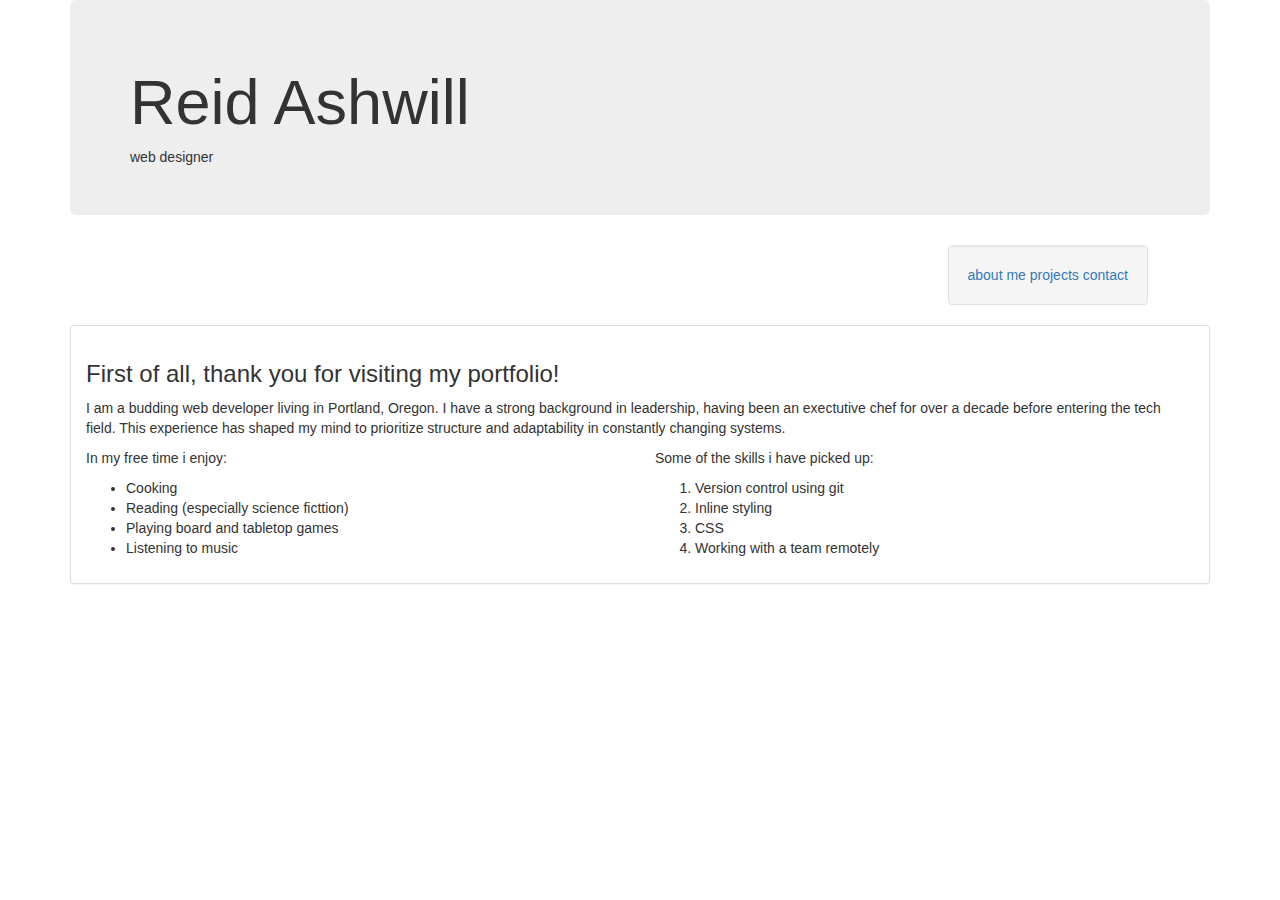
==== aboutme.html @ 36ee177a "fix consistency in jumbotron header across all pages" ====
<!DOCTYPE html>
<html lang="en">
  <head>
    <link href="css/bootstrap.css" rel="stylesheet" type="text/css">
    <link href="css/styles.css" rel="stylesheet" type="text/css">
    <title>Reid Ashwill - About</title>
  </head>
  <body>
    <div class="container">
      
      <div class="jumbotron">
        <h1>Reid Ashwill</h1>
        <medium>web designer</medium>
      </div>
      
      <div class="row">
        <div class="col-md-6 col-md-offset-9">
          <div id="navigation" class="well">
            <a href="aboutme.html">about me </a>
            <a href="projects.html">projects </a>
            <a href="contact.html">contact </a>
          </div> 
        </div>
      </div>
      <div class="panel panel-default">
        <div class="panel-body">
          <h3>First of all, thank you for visiting my portfolio!</h3>
          <p>I am a budding web developer living in Portland, Oregon.  I have a strong background in leadership, having been an exectutive chef for over a decade before entering the tech field.  This experience has shaped my mind to prioritize structure and adaptability in constantly changing systems.</p>
          
          <div class="row">
            <div class="col-md-6">
              <p>In my free time i enjoy:</p>
              <ul>
                <li>Cooking</li>
                <li>Reading (especially science ficttion)</li>
                <li>Playing board and tabletop games</li>
                <li>Listening to music</li>
              </ul>
            </div>
            <div class="col-md-6">
              <p>Some of the skills i have picked up:</p>
              <ol>
                <li>Version control using git</li>
                <li>Inline styling</li>
                <li>CSS</li>
                <li>Working with a team remotely</li>
              </ol>
            </div>
          </div>   
        </div>
      </div>


    </div>
  </body>
</html>
---- css/styles.css ----
#navigation{
  width: max-content;
}
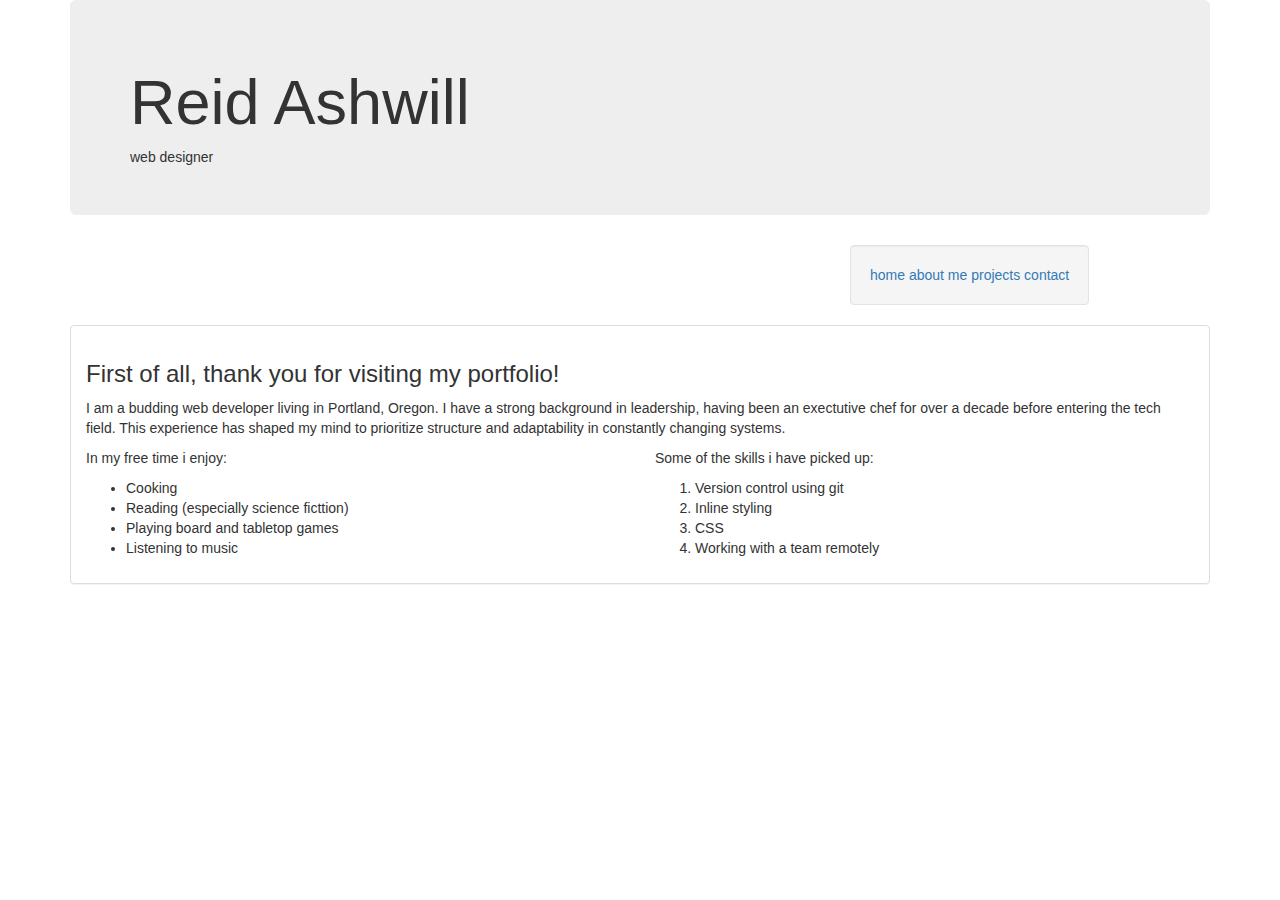
==== commit a1029621: "add panel on index main content area to match format of the rest of the site" ====
--- a/aboutme.html
+++ b/aboutme.html
@@ -14,8 +14,9 @@
       </div>
       
       <div class="row">
-        <div class="col-md-6 col-md-offset-9">
+        <div class="col-md-6 col-md-offset-8">
           <div id="navigation" class="well">
+            <a href="index.html">home </a>
             <a href="aboutme.html">about me </a>
             <a href="projects.html">projects </a>
             <a href="contact.html">contact </a>
--- a/css/styles.css
+++ b/css/styles.css
@@ -1,3 +1,3 @@
 #navigation{
   width: max-content;
-}+}
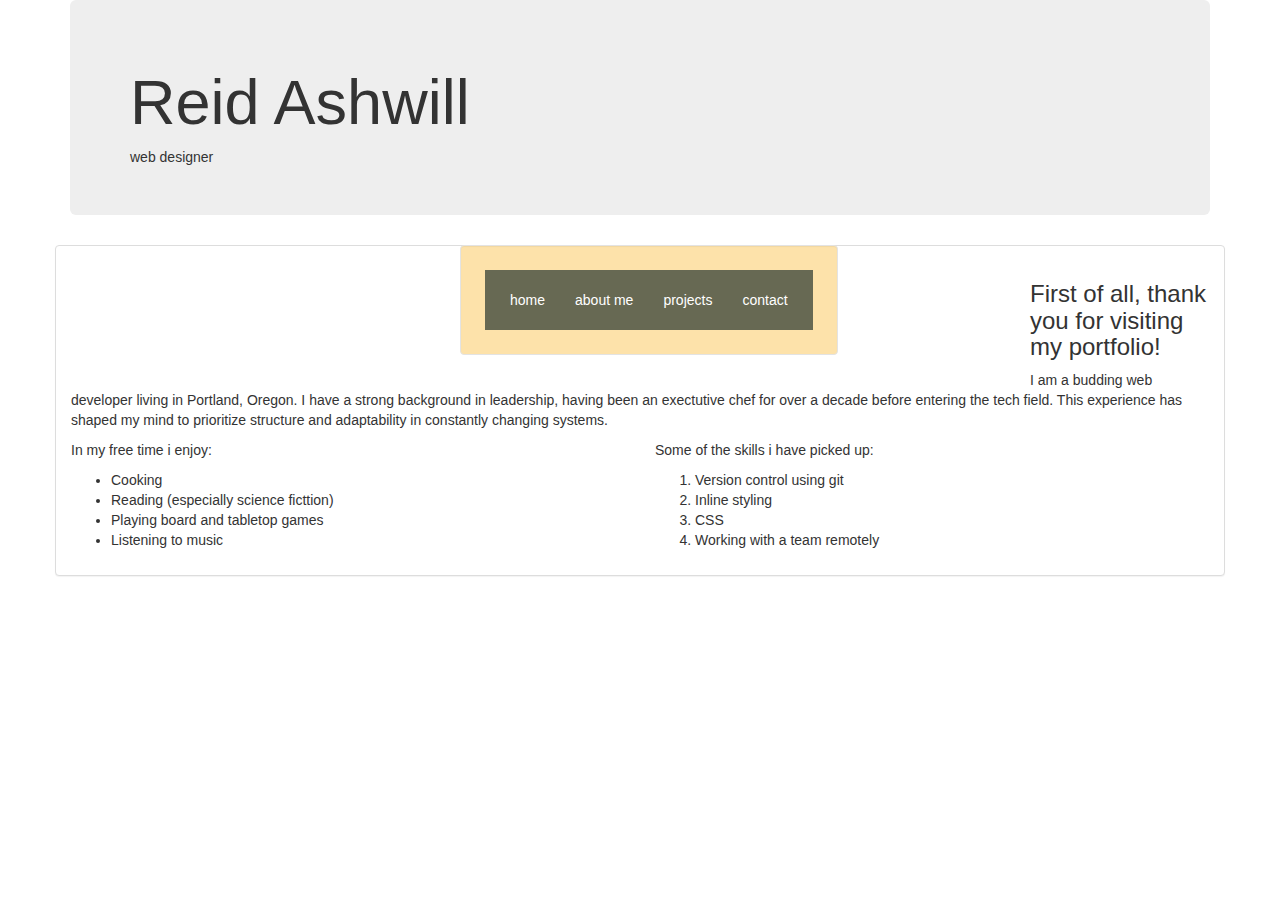
==== commit 05252180: "fix indentation and syntax" ====
--- a/aboutme.html
+++ b/aboutme.html
@@ -12,17 +12,17 @@
         <h1>Reid Ashwill</h1>
         <medium>web designer</medium>
       </div>
-      
       <div class="row">
-        <div class="col-md-6 col-md-offset-8">
-          <div id="navigation" class="well">
-            <a href="index.html">home </a>
-            <a href="aboutme.html">about me </a>
-            <a href="projects.html">projects </a>
-            <a href="contact.html">contact </a>
-          </div> 
-        </div>
-      </div>
+      <div class="col-md-6 col-md-offset-4">
+        <div id="navigation" class="well">
+          <ul class="nav-ul">
+            <li class="nav-li"><a href="index.html">home </a></li> 
+            <li class="nav-li"><a href="aboutme.html">about me </a></li>
+            <li class="nav-li"><a href="projects.html">projects </a></li>
+            <li class="nav-li"><a href="contact.html">contact </a></li>
+          </ul>  
+        </div> 
+      </div>        
       <div class="panel panel-default">
         <div class="panel-body">
           <h3>First of all, thank you for visiting my portfolio!</h3>
--- a/css/styles.css
+++ b/css/styles.css
@@ -1,3 +1,29 @@
 #navigation{
   width: max-content;
 }
+.nav-ul {
+  list-style-type: none;
+  margin: 5px;
+  padding: 10px;
+  overflow: hidden;
+  background-color: #676953;
+}
+
+.nav-li {
+  float: left;
+}
+
+.nav-li a {
+  display: block;
+  color: white;
+  text-align: center;
+  padding: 10px 15px;
+}
+
+.nav-li a:hover {
+  background-color: #FDE2AA;
+  color: black;
+}
+.well{
+  background-color: #FDE2AA;
+}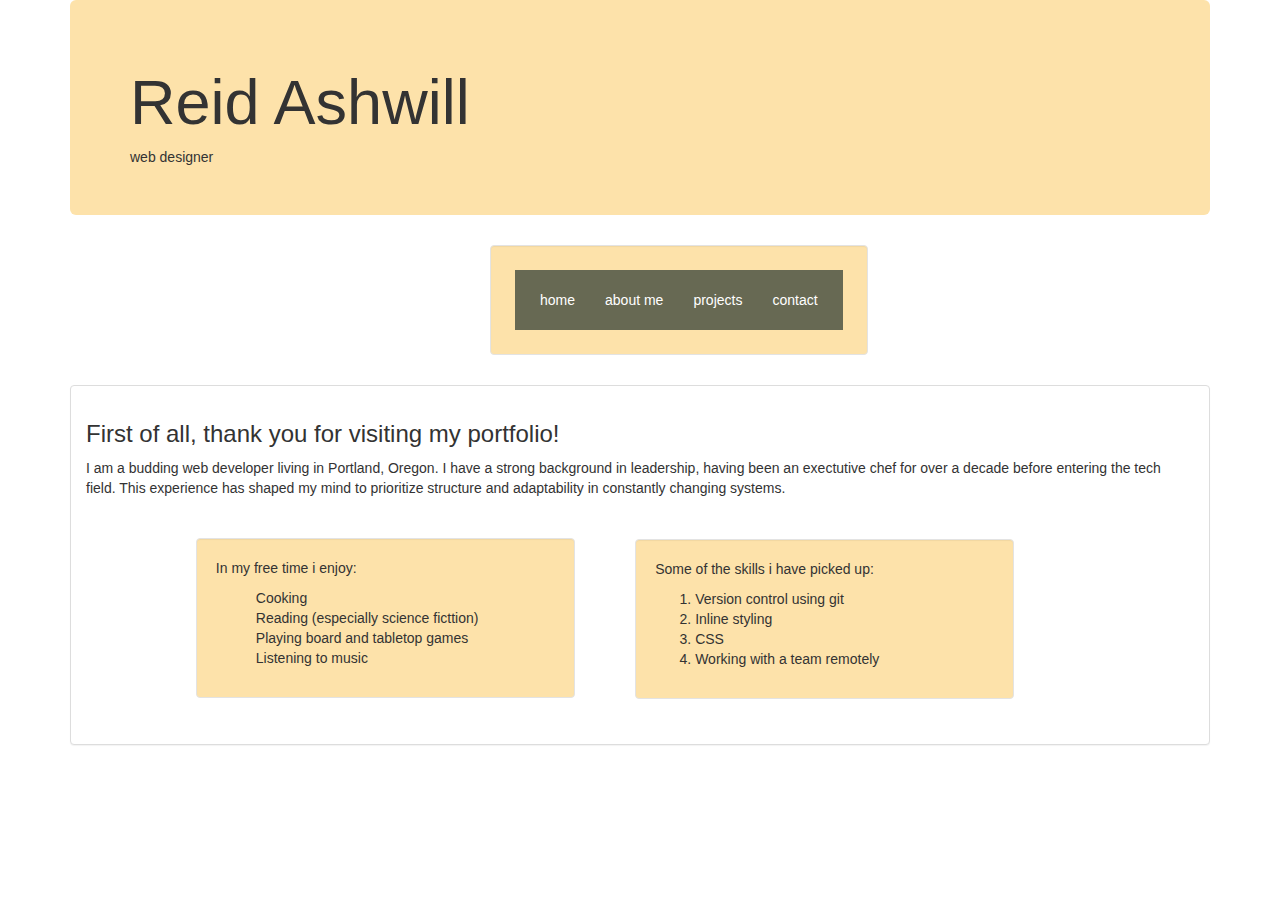
==== commit 1e38a1f3: "add more css styling" ====
--- a/aboutme.html
+++ b/aboutme.html
@@ -3,7 +3,7 @@
   <head>
     <link href="css/bootstrap.css" rel="stylesheet" type="text/css">
     <link href="css/styles.css" rel="stylesheet" type="text/css">
-    <title>Reid Ashwill - About</title>
+    <title>Reid Ashwill</title>
   </head>
   <body>
     <div class="container">
@@ -11,25 +11,27 @@
       <div class="jumbotron">
         <h1>Reid Ashwill</h1>
         <medium>web designer</medium>
-      </div>
-      <div class="row">
-      <div class="col-md-6 col-md-offset-4">
-        <div id="navigation" class="well">
-          <ul class="nav-ul">
-            <li class="nav-li"><a href="index.html">home </a></li> 
-            <li class="nav-li"><a href="aboutme.html">about me </a></li>
-            <li class="nav-li"><a href="projects.html">projects </a></li>
-            <li class="nav-li"><a href="contact.html">contact </a></li>
-          </ul>  
-        </div> 
-      </div>        
+      </div>     
+      <div class="row">         
+        <div class="col-md-6 col-md-offset-4">
+          <div id="navigation" class="well">
+            <ul class="nav-ul">
+              <li class="nav-li"><a href="index.html">home </a></li> 
+              <li class="nav-li"><a href="aboutme.html">about me </a></li>
+              <li class="nav-li"><a href="projects.html">projects </a></li>
+              <li class="nav-li"><a href="contact.html">contact </a></li>
+            </ul>  
+          </div> 
+        </div>        
+      </div>      
       <div class="panel panel-default">
         <div class="panel-body">
           <h3>First of all, thank you for visiting my portfolio!</h3>
           <p>I am a budding web developer living in Portland, Oregon.  I have a strong background in leadership, having been an exectutive chef for over a decade before entering the tech field.  This experience has shaped my mind to prioritize structure and adaptability in constantly changing systems.</p>
           
           <div class="row">
-            <div class="col-md-6">
+            <div class="col-md-1"></div>
+            <div class="col-md-4 well">
               <p>In my free time i enjoy:</p>
               <ul>
                 <li>Cooking</li>
@@ -38,7 +40,8 @@
                 <li>Listening to music</li>
               </ul>
             </div>
-            <div class="col-md-6">
+            <div class="col-md-2"></div>
+            <div class="col-md-4 well">
               <p>Some of the skills i have picked up:</p>
               <ol>
                 <li>Version control using git</li>
@@ -47,6 +50,7 @@
                 <li>Working with a team remotely</li>
               </ol>
             </div>
+            <div class="col-md-1"></div>
           </div>   
         </div>
       </div>
--- a/css/styles.css
+++ b/css/styles.css
@@ -1,6 +1,11 @@
 #navigation{
   width: max-content;
 }
+.jumbotron{
+  background-color: #FDE2AA;
+  margin-bottom: 0;
+}
+ul{list-style-type: none;}
 .nav-ul {
   list-style-type: none;
   margin: 5px;
@@ -26,4 +31,5 @@
 }
 .well{
   background-color: #FDE2AA;
+  margin: 30px;
 }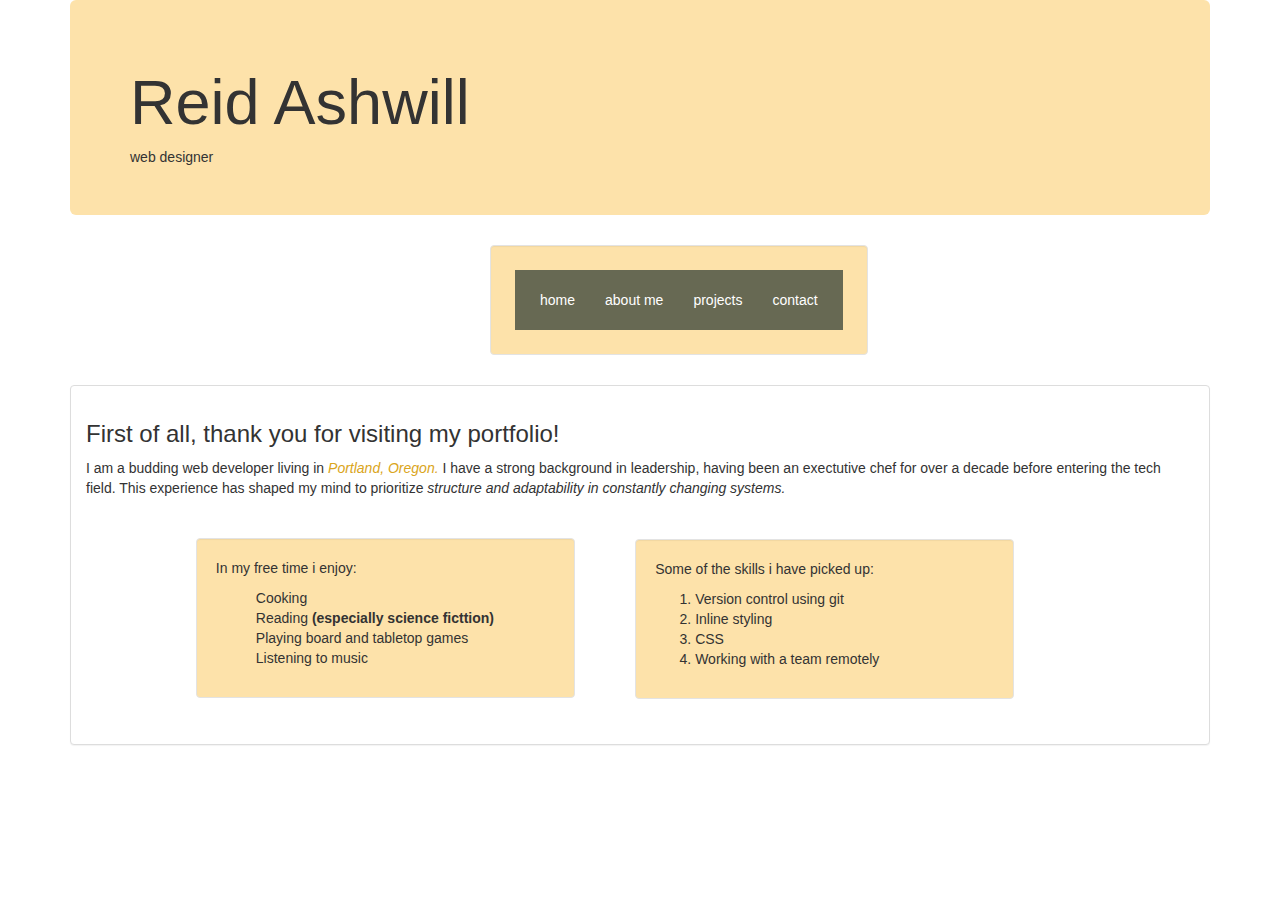
==== commit 3f3cf9a9: "add inline HTML styling" ====
--- a/aboutme.html
+++ b/aboutme.html
@@ -27,7 +27,7 @@
       <div class="panel panel-default">
         <div class="panel-body">
           <h3>First of all, thank you for visiting my portfolio!</h3>
-          <p>I am a budding web developer living in Portland, Oregon.  I have a strong background in leadership, having been an exectutive chef for over a decade before entering the tech field.  This experience has shaped my mind to prioritize structure and adaptability in constantly changing systems.</p>
+          <p>I am a budding web developer living in <span class="emphasis">Portland, Oregon.</span>  I have a strong background in leadership, having been an exectutive chef for over a decade before entering the tech field.  This experience has shaped my mind to prioritize <em>structure and adaptability in constantly changing systems.</em></p>
           
           <div class="row">
             <div class="col-md-1"></div>
@@ -35,7 +35,7 @@
               <p>In my free time i enjoy:</p>
               <ul>
                 <li>Cooking</li>
-                <li>Reading (especially science ficttion)</li>
+                <li>Reading <strong>(especially science ficttion)</strong></li>
                 <li>Playing board and tabletop games</li>
                 <li>Listening to music</li>
               </ul>
--- a/css/styles.css
+++ b/css/styles.css
@@ -32,4 +32,8 @@
 .well{
   background-color: #FDE2AA;
   margin: 30px;
+}
+.emphasis{
+  color: goldenrod;
+  font-style: italic;
 }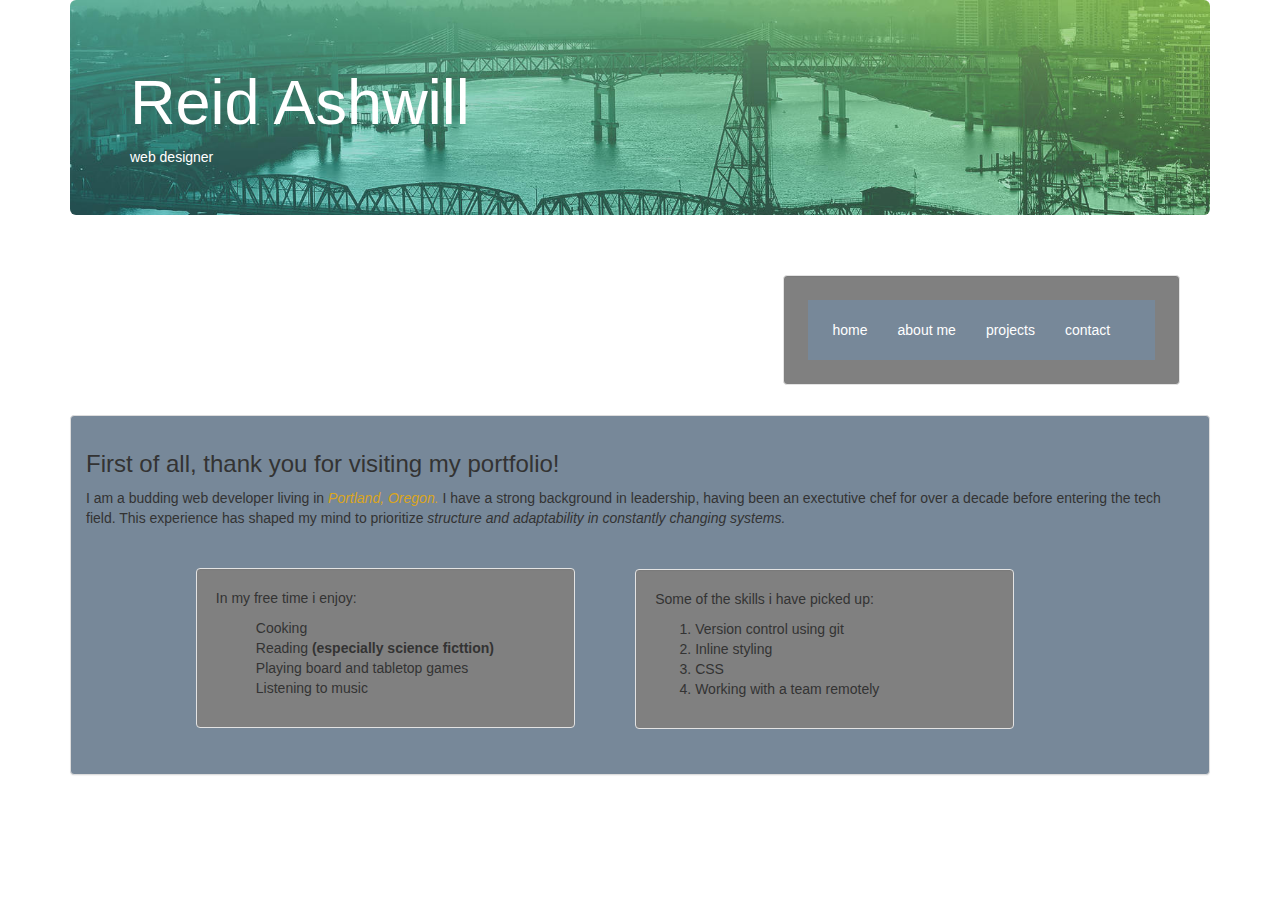
==== commit 64ffaf4d: "changed css color pallate" ====
--- a/aboutme.html
+++ b/aboutme.html
@@ -8,12 +8,12 @@
   <body>
     <div class="container">
       
-      <div class="jumbotron">
+      <div class="jumbotron" style="background-image: url(img/bridge.jpg); background-size: 100%";>
         <h1>Reid Ashwill</h1>
         <medium>web designer</medium>
       </div>     
       <div class="row">         
-        <div class="col-md-6 col-md-offset-4">
+        <div class="col-md-5 col-md-offset-7">
           <div id="navigation" class="well">
             <ul class="nav-ul">
               <li class="nav-li"><a href="index.html">home </a></li> 
--- a/css/styles.css
+++ b/css/styles.css
@@ -1,17 +1,14 @@
-#navigation{
-  width: max-content;
-}
 .jumbotron{
-  background-color: #FDE2AA;
-  margin-bottom: 0;
+  color: white;
 }
 ul{list-style-type: none;}
+
 .nav-ul {
   list-style-type: none;
   margin: 5px;
   padding: 10px;
   overflow: hidden;
-  background-color: #676953;
+  background-color: lightslategray;
 }
 
 .nav-li {
@@ -26,12 +23,17 @@
 }
 
 .nav-li a:hover {
-  background-color: #FDE2AA;
+  background-color: grey;
   color: black;
 }
+
 .well{
-  background-color: #FDE2AA;
+  background-color: grey;
   margin: 30px;
+}
+
+.panel{
+background-color: lightslategray;
 }
 .emphasis{
   color: goldenrod;
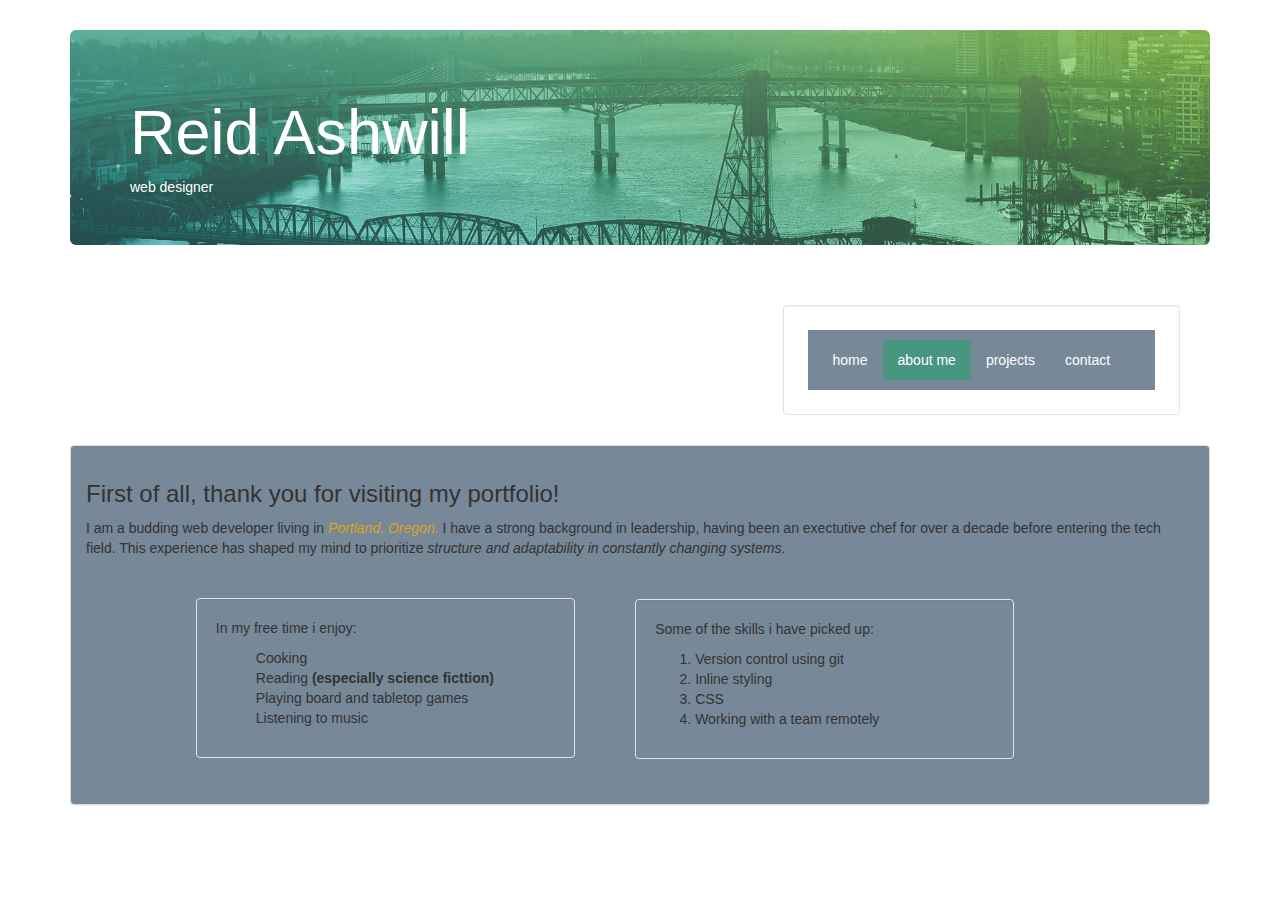
==== commit e3ccad6f: "add active class to stylesheet to notify user which page you are currently on in nav bar" ====
--- a/aboutme.html
+++ b/aboutme.html
@@ -5,25 +5,28 @@
     <link href="css/styles.css" rel="stylesheet" type="text/css">
     <title>Reid Ashwill</title>
   </head>
+
   <body>
     <div class="container">
       
       <div class="jumbotron" style="background-image: url(img/bridge.jpg); background-size: 100%";>
         <h1>Reid Ashwill</h1>
         <medium>web designer</medium>
-      </div>     
+      </div>
+
       <div class="row">         
         <div class="col-md-5 col-md-offset-7">
           <div id="navigation" class="well">
             <ul class="nav-ul">
               <li class="nav-li"><a href="index.html">home </a></li> 
-              <li class="nav-li"><a href="aboutme.html">about me </a></li>
+              <li class="nav-li active"><a href="aboutme.html">about me </a></li>
               <li class="nav-li"><a href="projects.html">projects </a></li>
               <li class="nav-li"><a href="contact.html">contact </a></li>
             </ul>  
           </div> 
         </div>        
-      </div>      
+      </div>
+
       <div class="panel panel-default">
         <div class="panel-body">
           <h3>First of all, thank you for visiting my portfolio!</h3>
--- a/css/styles.css
+++ b/css/styles.css
@@ -1,5 +1,9 @@
+.container{
+  color:inherit;
+}
 .jumbotron{
   color: white;
+  margin-top: 30px;
 }
 ul{list-style-type: none;}
 
@@ -23,12 +27,13 @@
 }
 
 .nav-li a:hover {
-  background-color: grey;
-  color: black;
+  background-color: #489580;
+  color: inherit;
+  font-style: italic;
 }
 
 .well{
-  background-color: grey;
+  background-color: inherit;
   margin: 30px;
 }
 
@@ -38,4 +43,24 @@
 .emphasis{
   color: goldenrod;
   font-style: italic;
+}
+.contact{
+font-size: x-large;
+}
+.contact a{
+  color: inherit;
+}
+
+.btn{
+  border-radius: 75%;
+}
+.btn:hover{
+  background-color: goldenrod;
+}
+.headshot{
+  float: right;
+  width: 25%;
+}
+.active {
+  background-color: #489580;
 }